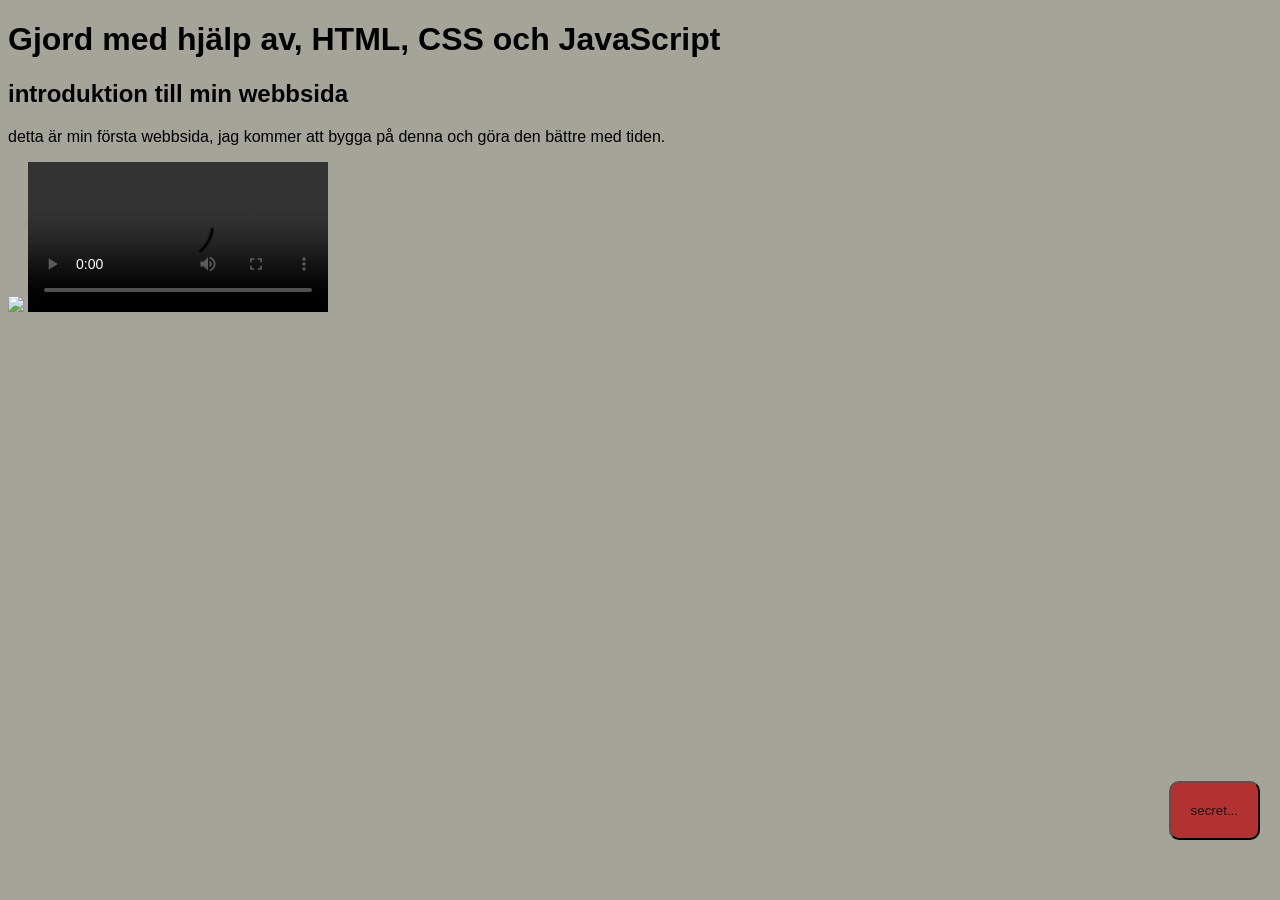
==== index.html @ 8a7b2d2a "." ====
<!DOCTYPE html>
<html lang="sv">
<head>
    <link rel="stylesheet" href="style.css">
    <meta charset="UTF-8">
    <meta name="viewport" content="width=device-width, initial-scale=1.0">
    <title>Abdis websida</title>
</head>

<body>
<h1>Gjord med hjälp av, HTML, CSS och JavaScript</h1>
<h2>introduktion till min webbsida</h2>
    <p>detta är min första webbsida, jag kommer att bygga på denna och göra den bättre med tiden.</p>
    <img src="https://encrypted-tbn0.gstatic.com/images?q=tbn:ANd9GcTNK3stnuYqsOfj6Hr5DFz8nj4_z1KBHwbr__7arqTyOg&s=10">
    <button class="secret-button"> secret...</button>
    <script src="script.js"></script>
    <video src="doll-jumpscare.mp4" controls></video>
</body>
</html>
---- style.css ----
.secret-button {
    position: fixed;
    right: 20px;
    bottom: 60px;
    color: rgb(26, 25, 25);
    background-color: rgb(179, 49, 49);
    padding: 20px;
    border-radius: 10px;
}
.secret-button:hover {
    background-color: rgb(202, 8, 8);
    color: rgb(209, 45, 162);
}

body {
    background-color: rgb(164, 164, 152);
    color: rgb(0, 0, 0);
    font-family: Cooper Black, sans-serif;
    text-align: 20px;
}
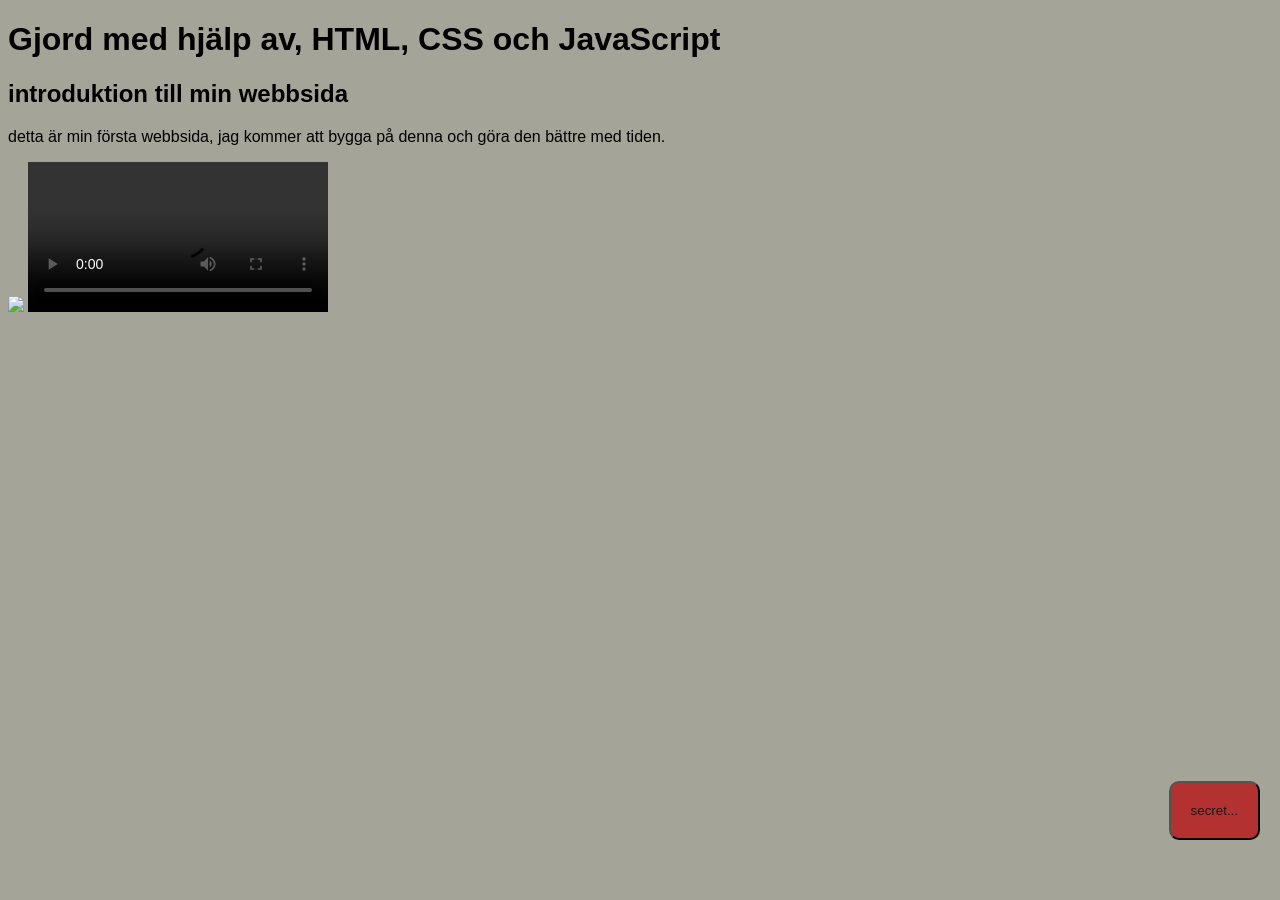
==== commit ece203aa: "video fixed" ====
--- a/index.html
+++ b/index.html
@@ -14,6 +14,6 @@
     <img src="https://encrypted-tbn0.gstatic.com/images?q=tbn:ANd9GcTNK3stnuYqsOfj6Hr5DFz8nj4_z1KBHwbr__7arqTyOg&s=10">
     <button class="secret-button"> secret...</button>
     <script src="script.js"></script>
-    <video src="doll-jumpscare.mp4" controls></video>
+    <video src="doll-jumpscare.mp4.mp4" controls></video>
 </body>
 </html>
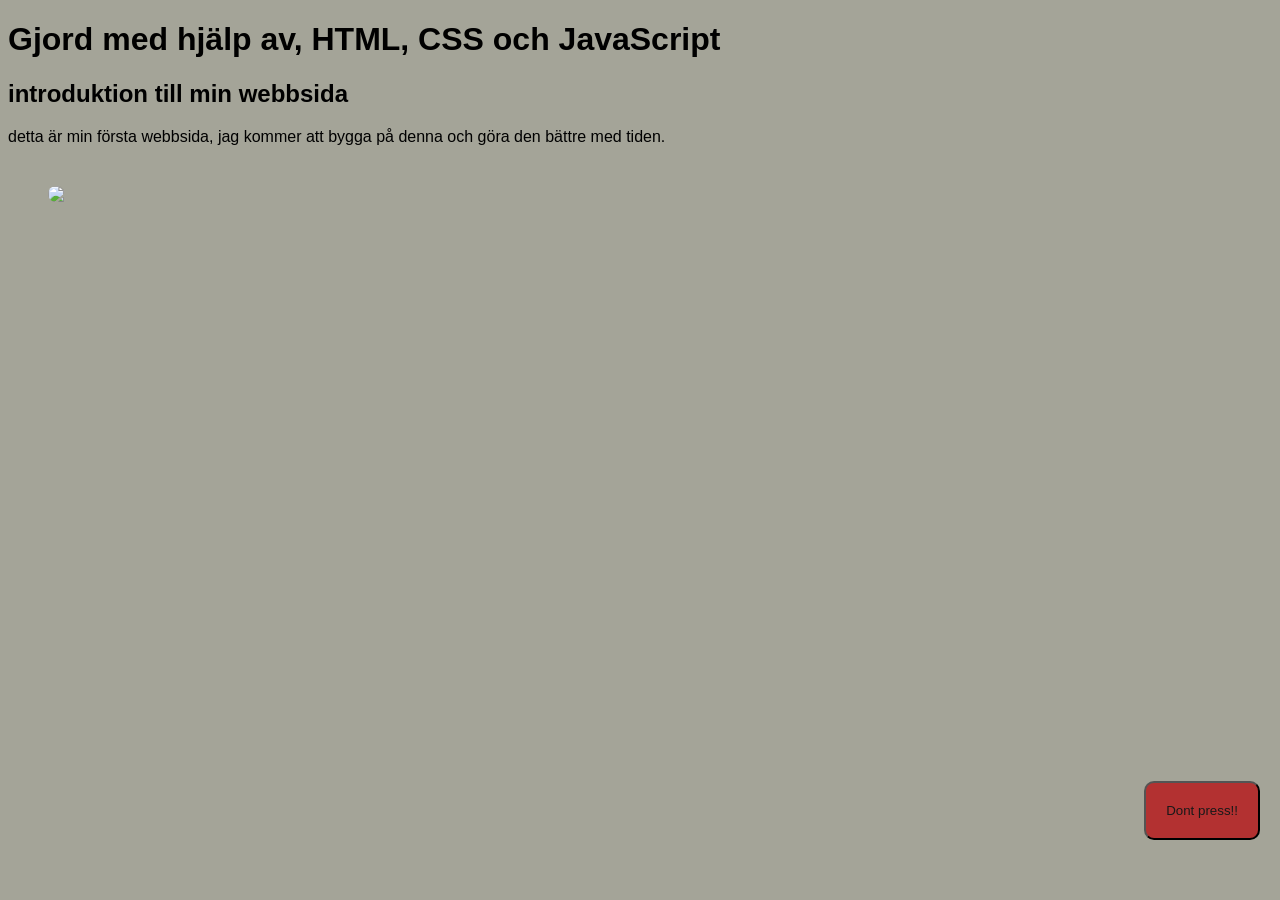
==== commit 552eb60e: "button name changed" ====
--- a/index.html
+++ b/index.html
@@ -12,7 +12,7 @@
 <h2>introduktion till min webbsida</h2>
     <p>detta är min första webbsida, jag kommer att bygga på denna och göra den bättre med tiden.</p>
     <img src="https://encrypted-tbn0.gstatic.com/images?q=tbn:ANd9GcTNK3stnuYqsOfj6Hr5DFz8nj4_z1KBHwbr__7arqTyOg&s=10">
-    <button class="secret-button"> secret...</button>
+    <button class="secret-button">Dont press!!</button>
     <script src="script.js"></script>
     <video src="doll-jumpscare.mp4.mp4" controls></video>
 </body>
--- a/style.css
+++ b/style.css
@@ -17,4 +17,24 @@
     color: rgb(0, 0, 0);
     font-family: Cooper Black, sans-serif;
     text-align: 20px;
+}
+
+
+video {
+    display: none;
+    position: fixed;
+    top: 50%;
+    left: 50%;
+    transform: translate(-50%, -50%);
+    width: 80%;
+    max-width: 800px;
+    border-radius: 25px;
+    z-index: 9999;
+}
+
+img {
+    width: 25%;
+    border-radius: 15px;
+    margin: 40px;
+    display: block;
 }
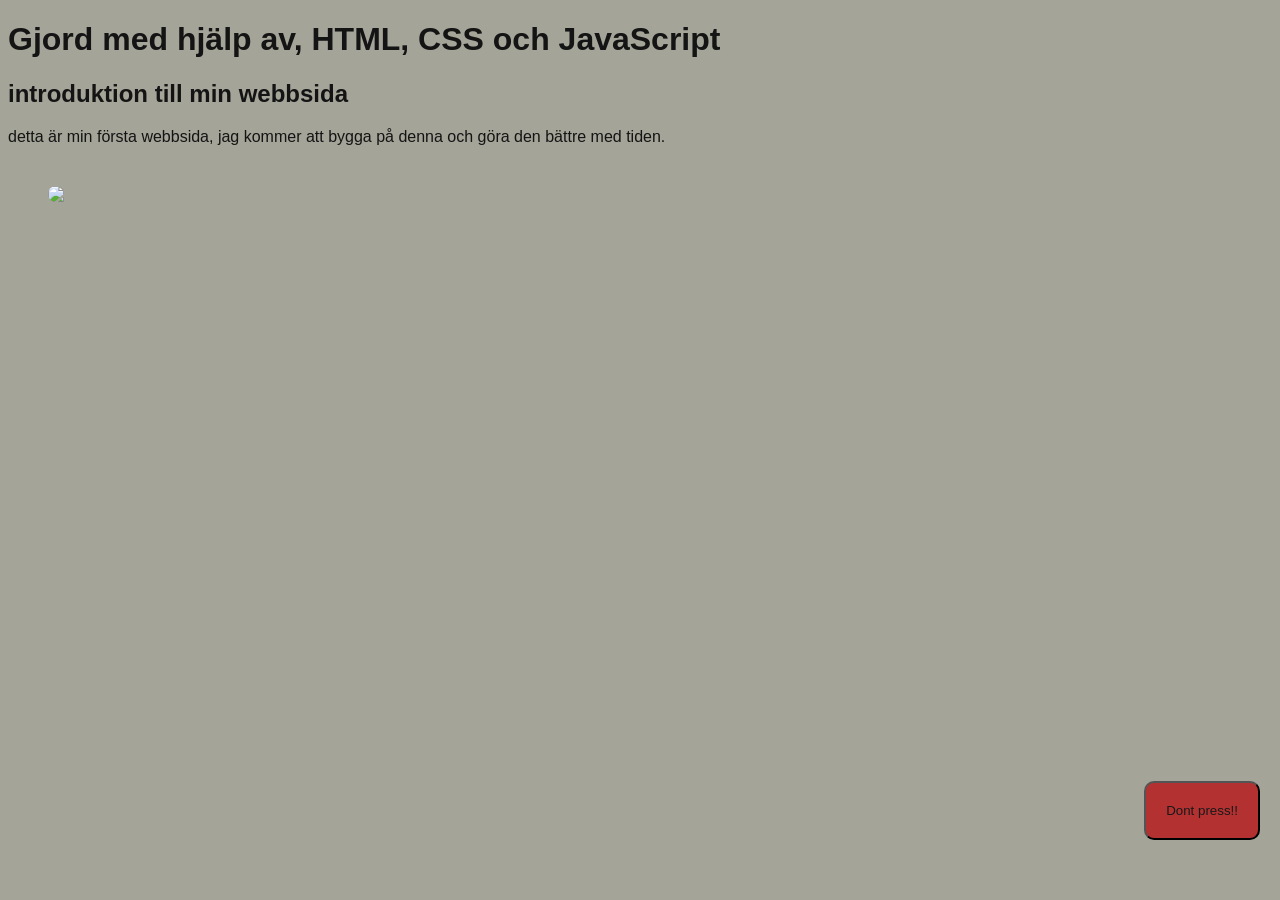
==== commit 0e67092d: "." ====
--- a/index.html
+++ b/index.html
@@ -14,6 +14,6 @@
     <img src="https://encrypted-tbn0.gstatic.com/images?q=tbn:ANd9GcTNK3stnuYqsOfj6Hr5DFz8nj4_z1KBHwbr__7arqTyOg&s=10">
     <button class="secret-button">Dont press!!</button>
     <script src="script.js"></script>
-    <video src="doll-jumpscare.mp4.mp4" controls></video>
+    <video src="vlipsy-the-door-in-the-woods-jump-scare-lc1EFQ8C.mp4" controls></video>
 </body>
 </html>
--- a/style.css
+++ b/style.css
@@ -8,13 +8,13 @@
     border-radius: 10px;
 }
 .secret-button:hover {
-    background-color: rgb(202, 8, 8);
-    color: rgb(209, 45, 162);
+    background-color: rgb(167, 66, 66);
+    color: rgb(105, 36, 31);
 }
 
 body {
     background-color: rgb(164, 164, 152);
-    color: rgb(0, 0, 0);
+    color: rgb(20, 20, 20);
     font-family: Cooper Black, sans-serif;
     text-align: 20px;
 }
